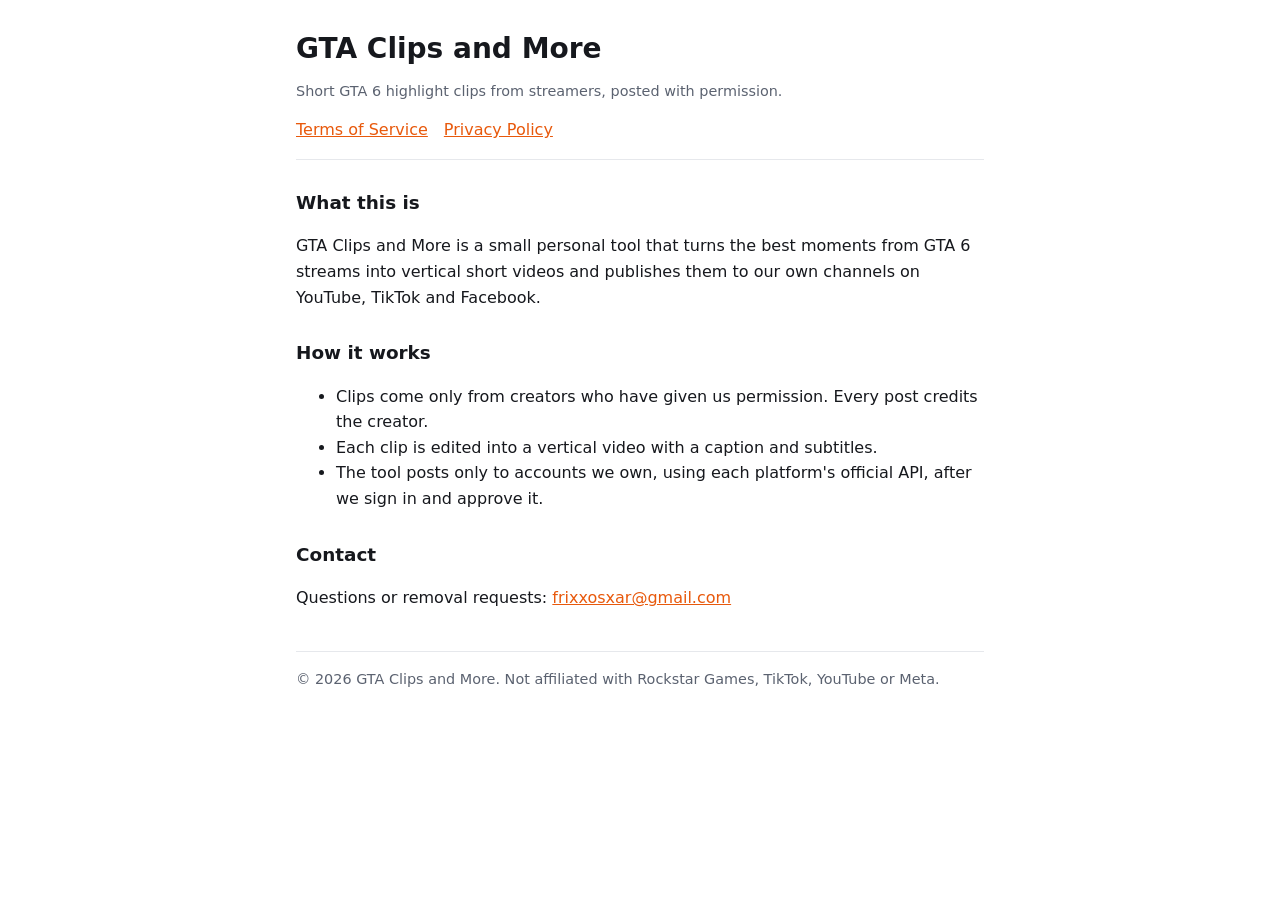
==== index.html @ e10ea183 "Add GTA Clips and More site with Terms of Service and Privacy Policy Co-Authored-By: Claude Opus 5.5" ====
<!doctype html>
<html lang="en">
<head>
  <meta charset="utf-8">
  <meta name="viewport" content="width=device-width, initial-scale=1">
  <title>GTA Clips and More</title>
  <meta name="description" content="Short GTA 6 highlight clips from streamers, posted with permission.">
  <link rel="stylesheet" href="style.css">
</head>
<body>
<main>
  <header>
    <h1>GTA Clips and More</h1>
    <p class="muted">Short GTA 6 highlight clips from streamers, posted with permission.</p>
    <nav>
      <a href="terms.html">Terms of Service</a>
      <a href="privacy.html">Privacy Policy</a>
    </nav>
  </header>

  <h2>What this is</h2>
  <p>GTA Clips and More is a small personal tool that turns the best moments from GTA 6 streams into
    vertical short videos and publishes them to our own channels on YouTube, TikTok and Facebook.</p>

  <h2>How it works</h2>
  <ul>
    <li>Clips come only from creators who have given us permission. Every post credits the creator.</li>
    <li>Each clip is edited into a vertical video with a caption and subtitles.</li>
    <li>The tool posts only to accounts we own, using each platform's official API, after we sign in and approve it.</li>
  </ul>

  <h2>Contact</h2>
  <p>Questions or removal requests: <a href="mailto:frixxosxar@gmail.com">frixxosxar@gmail.com</a></p>

  <footer class="muted">© 2026 GTA Clips and More. Not affiliated with Rockstar Games, TikTok, YouTube or Meta.</footer>
</main>
</body>
</html>
---- style.css ----
:root {
  --bg: #ffffff;
  --text: #16181d;
  --muted: #5b6270;
  --accent: #e8590c;
  --line: #e6e8ec;
}
@media (prefers-color-scheme: dark) {
  :root { --bg: #111317; --text: #eceef2; --muted: #a2a9b6; --accent: #ff8a3d; --line: #262a31; }
}
* { box-sizing: border-box; }
body {
  margin: 0;
  background: var(--bg);
  color: var(--text);
  font: 16px/1.6 system-ui, -apple-system, "Segoe UI", Roboto, sans-serif;
}
main { max-width: 720px; margin: 0 auto; padding: 32px 16px 48px; }
header { border-bottom: 1px solid var(--line); padding-bottom: 16px; margin-bottom: 24px; }
h1 { font-size: 1.75rem; line-height: 1.2; margin: 0 0 4px; }
h2 { font-size: 1.15rem; margin: 28px 0 8px; }
p, li { color: var(--text); }
.muted { color: var(--muted); font-size: .9rem; }
a { color: var(--accent); }
nav { display: flex; gap: 16px; flex-wrap: wrap; margin-top: 12px; }
footer { margin-top: 40px; padding-top: 16px; border-top: 1px solid var(--line); }
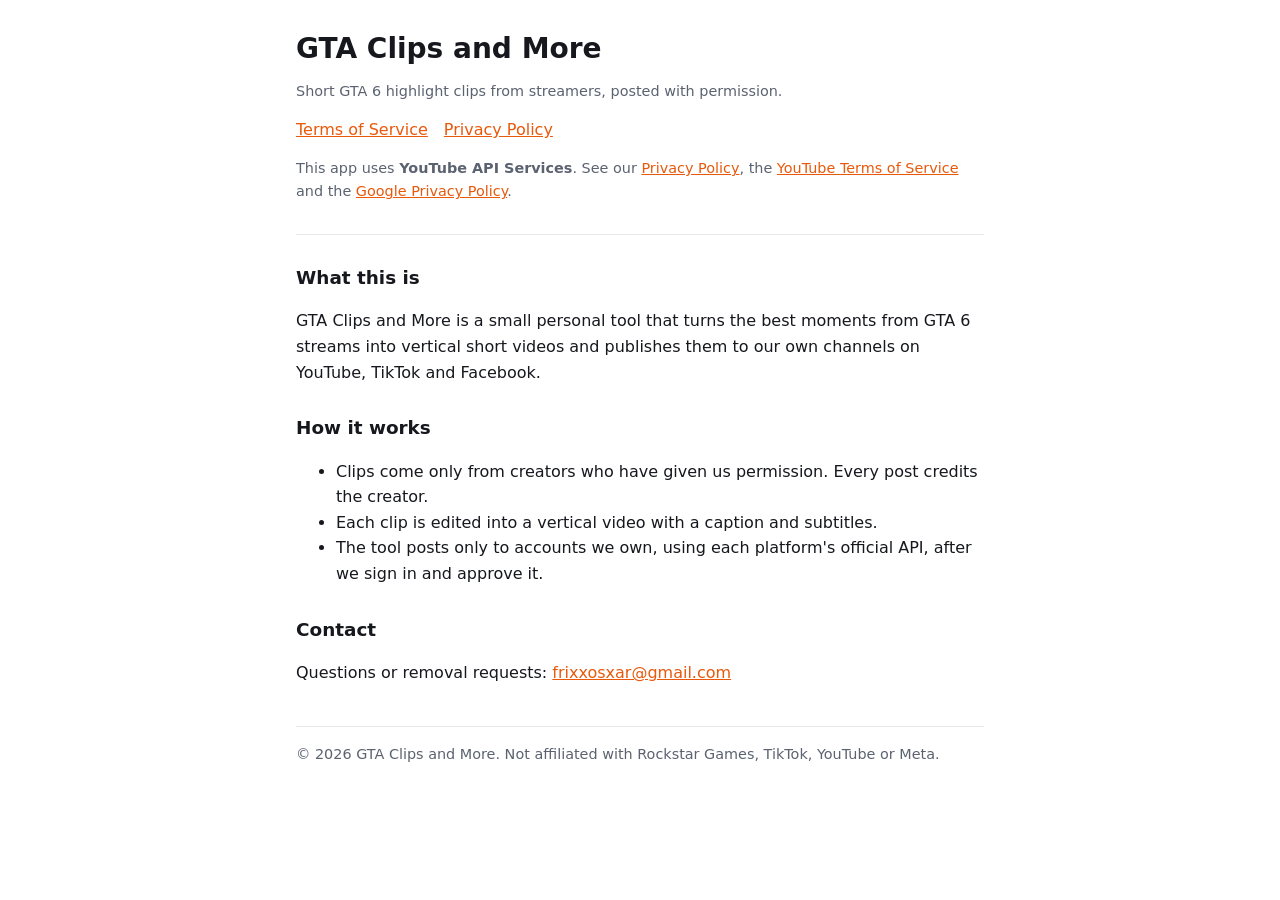
==== commit 9f15dcd1: "Add YouTube API Services disclosures Co-Authored-By: Claude Opus 5.5 <noreply@anthropic.com>" ====
--- a/index.html
+++ b/index.html
@@ -16,6 +16,9 @@
       <a href="terms.html">Terms of Service</a>
       <a href="privacy.html">Privacy Policy</a>
     </nav>
+    <p class="muted">This app uses <strong>YouTube API Services</strong>. See our
+      <a href="privacy.html">Privacy Policy</a>, the <a href="https://www.youtube.com/t/terms">YouTube Terms of Service</a>
+      and the <a href="https://policies.google.com/privacy">Google Privacy Policy</a>.</p>
   </header>
 
   <h2>What this is</h2>
